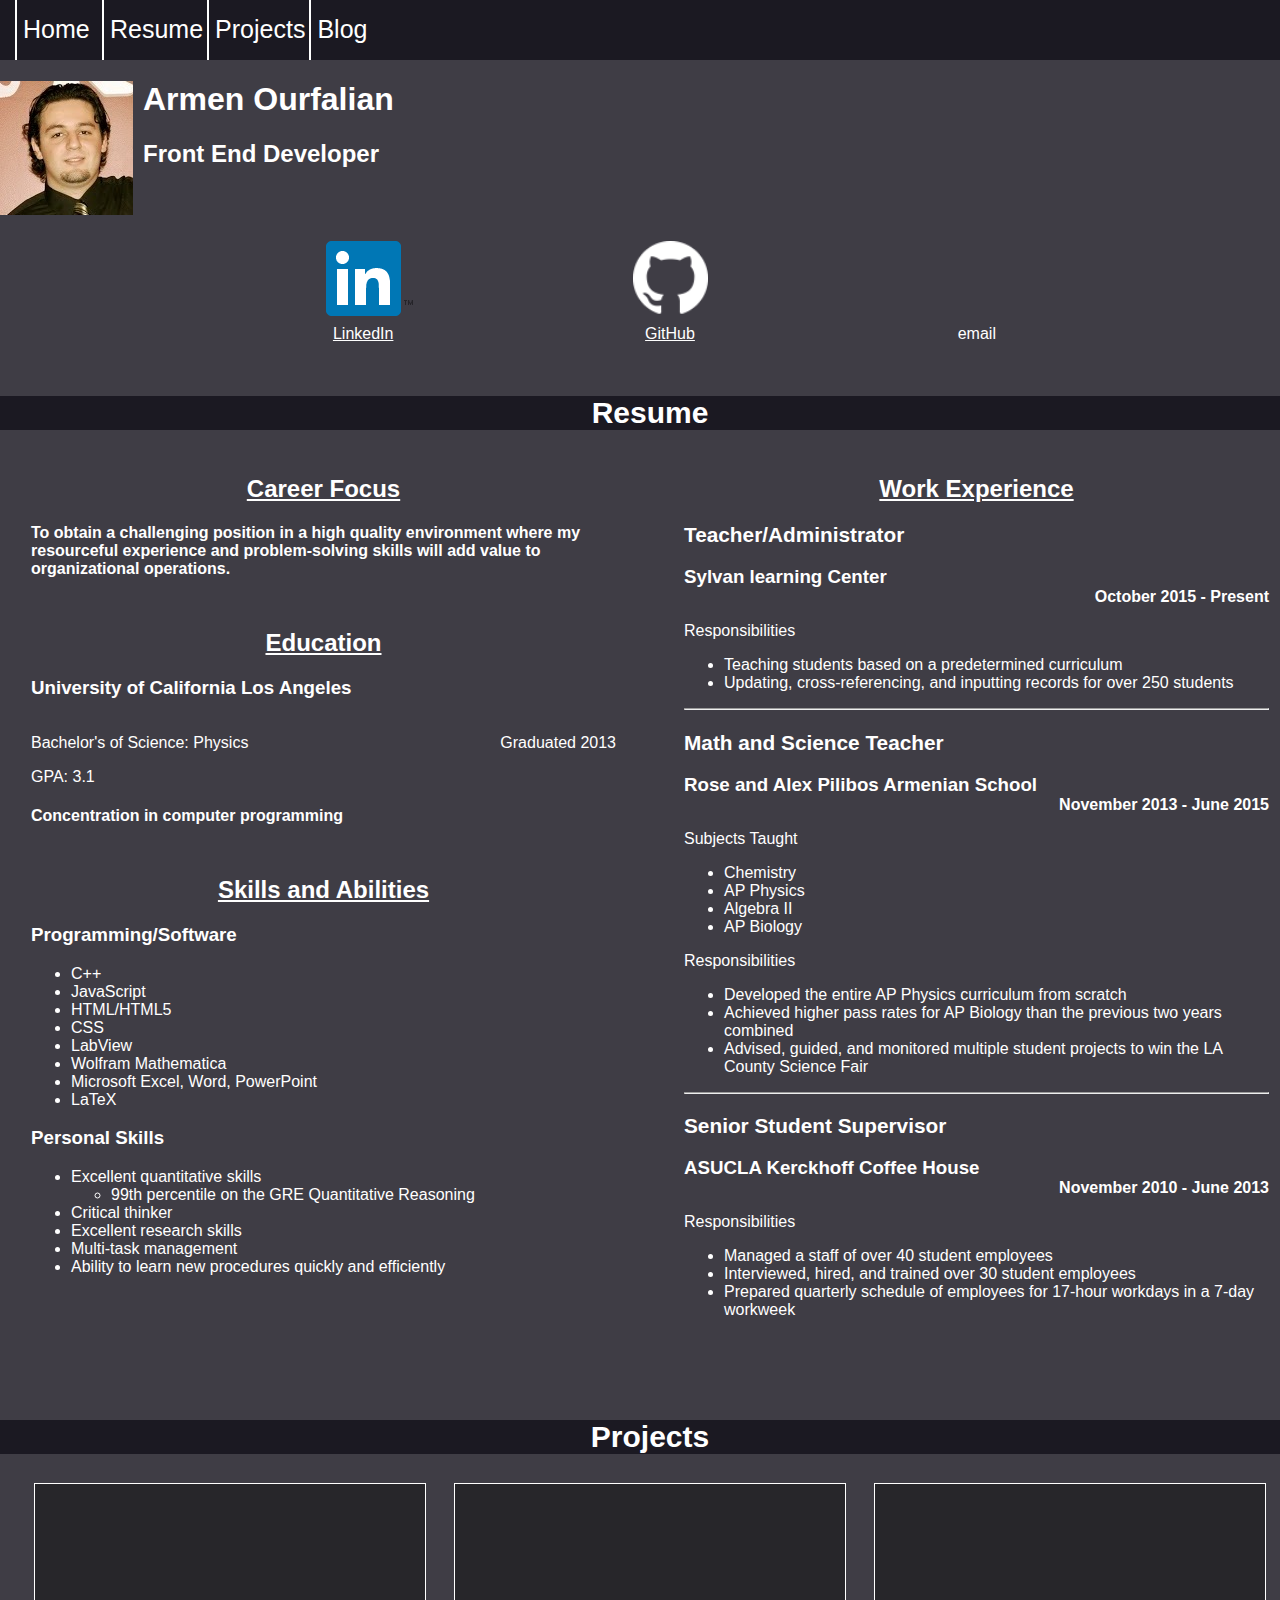
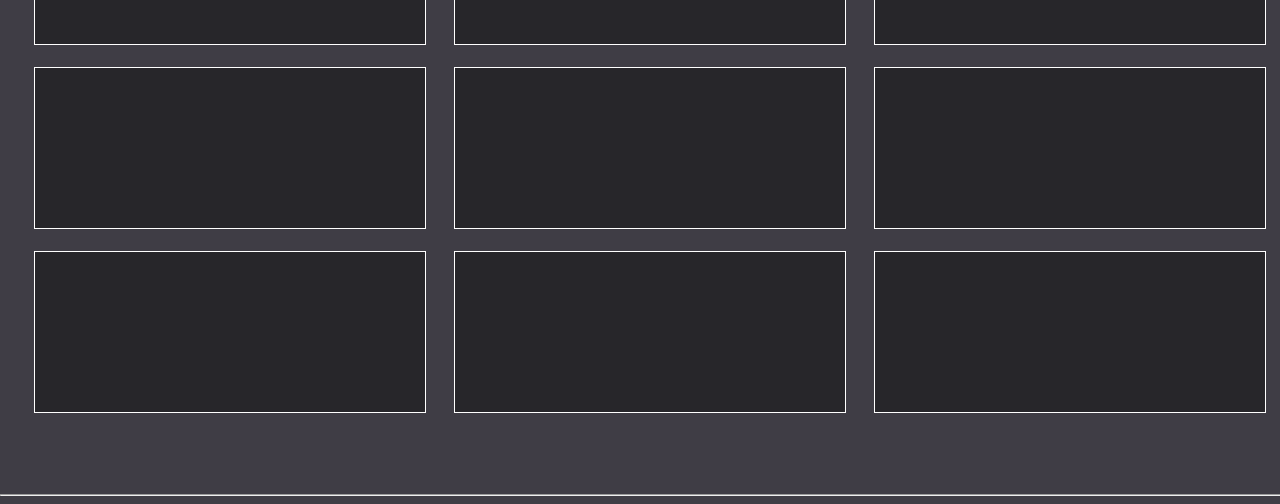
==== home/index.html @ 1b9825a2 "Initial Commit" ====
<!DOCTYPE html>
<html>
<head>
	<link rel="stylesheet" type="text/css" href="style.css">
	<link rel="stylesheet" type="text/css" href="../globalStyle.css">	
	<title>Armen Ourfalian</title>
</head>

<body class="color1">
	<nav class="color5">
		<ul id="navBar"></ul>
	</nav>
	<div id="buffer"></div>
	<header>
		<img id='me' src="Armen_O.jpg">
		<h1>Armen Ourfalian</h1>
		<h2>Front End Developer</h2>
		<div style="clear: both"></div>
	</header> <!-- end header -->

	<section class="container" id="links">
		<ul>
			<li>
				<a href="https://www.linkedin.com/in/armenourfalian" target="_blank">
					<img src="logos/ln.png" style="position:relative;left:6px"/>
					<!-- Move the image 6px to the right to center properly. Centering is off because of the(tm)  -->
					<p> LinkedIn </p>
				</a>
			</li>
			<li>
				<a href="https://github.com/anjartsi" target="_blank">
					<img src="logos/gh.png"/>
					<p> GitHub </p>
				</a>
			</li>
			<li>email</li>
			
		</ul>
	</section> <!-- end #pageBody -->
	
	<section id="resume" class="navLink">
		<h1 class="bar color5">Resume</h1>
		<article id="career" class="category floatLeft clearLeft">
			<h2>Career Focus</h2>
			<h4>
				To obtain a challenging position in a high quality environment where my resourceful experience and problem-solving skills will add value to organizational operations.
			</h4>	
		</article> <!-- end career -->
		
		<article id="work" class="category floatRight">
			<h2>Work Experience</h2>
			<div id="sylvan" class="job">
				<h3 style="font-size: 1.3em">Teacher/Administrator</h3 style="font-size: 1.3em">
				<h3 class="floatLeft">Sylvan learning Center</h3>
				<h4 class="floatRight">October 2015 - Present</h4>
				<div class="clearBoth"></div>
				<p>Responsibilities</p>
				<ul>
					<li>Teaching students based on a predetermined curriculum</li>
					<li>Updating, cross-referencing, and inputting records for over 250 students</li>
				</ul>
			</div> <!-- end sylvan -->
			<hr/>
			<div id="pilibos" class="job">
				<h3 style="font-size: 1.3em">Math and Science Teacher</h3 style="font-size: 1.3em">
				<h3 class="floatLeft">Rose and Alex Pilibos Armenian School</h3>
				<h4 class="floatRight">November 2013 - June 2015</h4>
				<div class="clearBoth"></div>
				<p>Subjects Taught</p>
				<ul>
					<li>Chemistry</li>
					<li>AP Physics</li>
					<li>Algebra II</li>
					<li>AP Biology</li>
				</ul>
				<p>Responsibilities</p>
				<ul>
					<li>Developed the entire AP Physics curriculum from scratch</li>
					<li>Achieved higher pass rates for AP Biology than the previous two years combined</li>
					<li>Advised, guided, and monitored multiple student projects to win the LA County Science Fair</li>
				</ul>
			</div> <!-- end pilibos -->
			<hr/>
			<div id="kch" class="job">
				<h3 style="font-size: 1.3em">Senior Student Supervisor</h3 style="font-size: 1.3em">
				<h3 class="floatLeft">ASUCLA Kerckhoff Coffee House</h3>
				<h4 class="floatRight">November 2010 - June 2013</h4>
				<div class="clearBoth"></div>
				<p>Responsibilities</p>
				<ul>
					<li>Managed a staff of over 40 student employees</li>
					<li>Interviewed, hired, and trained over 30 student employees</li>
					<li>Prepared quarterly schedule of employees for 17-hour workdays in a 7-day workweek</li>
				</ul>
			</div> <!-- end kch -->
		</article> <!-- end work -->

		<article id="education" class="category floatLeft">
			<h2>Education</h2>
				<h3>University of California Los Angeles</h3>
				<p class="floatRight">Graduated 2013</p>
				<p class="floatLeft">Bachelor's of Science: Physics</p>
				<p class="clearBoth">GPA: 3.1</p>
				<h4>Concentration in computer programming</h4>
			</div>
		</article> <!-- end education -->

		<article id="skills" class="category floatLeft">
			<h2>Skills and Abilities</h2>
				<h3>Programming/Software</h3>
				<ul>
					<li>C++</li>
					<li>JavaScript</li>
					<li>HTML/HTML5</li>
					<li>CSS</li>
					<li>LabView</li>
					<li>Wolfram Mathematica</li>
					<li>Microsoft Excel, Word, PowerPoint</li>
					<li>LaTeX</li>
				</ul>
				<h3>Personal Skills</h3>
				<ul>
					<li>Excellent quantitative skills 
						<ul>
							<li>99th percentile on the GRE Quantitative Reasoning</li>
						</ul>
					</li>
					<li>Critical thinker</li>
					<li>Excellent research skills</li>
					<li>Multi-task management</li>
					<li>Ability to learn new procedures quickly and efficiently</li>
				</ul>
		</article>	<!-- end skills -->

		<div class="clearBoth"></div>
		</section> <!-- end #resume -->
		<section id="projects" class="navLink">
			<h1 class="bar color5">Projects</h1>
			<article id="projectsCont">
				<!-- Row 1 -->
				<div id="" class="project color3"></div>
				<div id="" class="project color3"></div>
				<div id="" class="project color3"></div>
				<!-- Row 2 -->
				<div id="" class="project color3"></div>
				<div id="" class="project color3"></div>
				<div id="" class="project color3"></div>
				<!-- Row 3 -->
				<div id="" class="project color3"></div>
				<div id="" class="project color3"></div>
				<div id="" class="project color3"></div>
			</article> <!-- end projects -->
		</section> <!-- end projects -->
	<hr>
	<footer class='container'>
	</footer>
</body>

<script type="text/javascript" src="../globalFunctions.js"></script>
<script type="text/javascript" src="../navBar.js"></script>
</html>
---- home/style.css ----
.bar {
	width: 100%;
	font-size: 30px;
	text-align: center;
	vertical-align: middle;
}

#me {
	display: block;
	float: left;
	margin: 0px 10px 10px 0px;
    width: auto;
}


/* Allows for navBar links to scroll correctly to a section on the page*/
.navLink {
	position: relative;
	top: -60px;
	padding-top: 60px;
	z-index: -1;
}


/* LINKS START*/
#links ul {
	text-align: center;
}
#links ul li {
	text-align: center;
	display: inline-block;
	margin: auto 2%;
	width: 20%;
}

#links img {
	height: 75px;
}

#links a {
	display: block;
	color: white;
}

#links p {
	margin-top: 5px;
}

/* LINKS END*/

/* RESUME START*/
.category {
	text-align: left;
	display: inline-block;;
	width: 45%;
	vertical-align: top;
	margin: 0px 2% 0px 2%;
	padding: 5px;
}

.category h2 {
	text-align: center;
	text-decoration: underline;
}

.job h3 {
	width: 100%;
	margin-bottom: 0px;
}

.job h4{
	margin-top: 0px;
	margin-bottom: 0px;
}
/* RESUME END*/

/* PROJECTS START */
#projectsCont {
	text-align: center;
}

.project {
	display: inline-block;	
	width: 30%;
	height: 10em;
	margin: 10px 1%;
	outline: 1px solid white;
}
/* PROJECTS END */
---- globalStyle.css ----
/* COLORS START*/
.color1 {background-color: #3F3D45;}
.color2 {background-color: #313036;}
.color3 {background-color: #27262A;}
.color4 {background-color: #232227;}
.color5 {background-color: #1B1922;}
/* COLORS END */

html{
	color: #FFFFFF;
	width: 100%;
	margin: auto;
	font-family: Tahoma, Sans-Serif, Arial, Helvetica, "Times New Roman";
	font-size: 1em;
	overflow: scroll;
}

body{
	margin: auto;
	width: 1300px;
}
/* The nav bar*/
nav{
	position: fixed;
	top: 0px;
	left: 0px;
	z-index: 9999;
	width: 100%;
	height: 60px;
	font-size: 25px;
	padding-left: 15px;
}

/* The list in navbar should fill up the entire nav bar*/
nav ul{
	height: 100%;
	list-style-type: none;
	margin: 0px;
	padding: 0px;

}

nav ul li{
	min-width: 75px	;
	text-align: left;
	display: inline-block;
	/* Need to be inline-block so they're all on one line*/
	padding-left: 6px;
	padding-right: 4px;
	border-left: 2px solid white;
}

/* The link to the current page should be highlighted */
nav .active{
	background-color: #000;
}

/* 
	The links in the nav bar should be vertically centered
		The block display allows the link to be hovered even when the 
		mouse hovers the block (not just the text)
*/
nav a:link, nav a:visited{
	padding-top: 15px;
	height: 45px;
	/*the above two have to add up to 60px because that's the height of the navbar*/
	
	text-decoration: none;
	color: white;
	display: block;
}


nav li:hover, nav a:hover{
	background-color: #FFFFFF;
	color: #000000;
}

nav a:active{
	text-decoration: none;
	color: blue;
}

/* Used to buffer top of page from under the navBar*/
#buffer {
	height: 60px;
	width: 1000px;
}

/* +/- button for collapsable elements */
.pm {
	-webkit-user-select: none;	
	font-weight: bold;
	display: inline;
	float:right;
	width:50px;
	text-align: right;
	vertical-align: middle;
}

.hide {
	display: none;
}

/* floats and clears */
.floatLeft {
	float: left;
}

.floatRight {
	float:right;
}

.clearLeft {
	clear: left;
}

.clearBoth {
	clear:both;
}
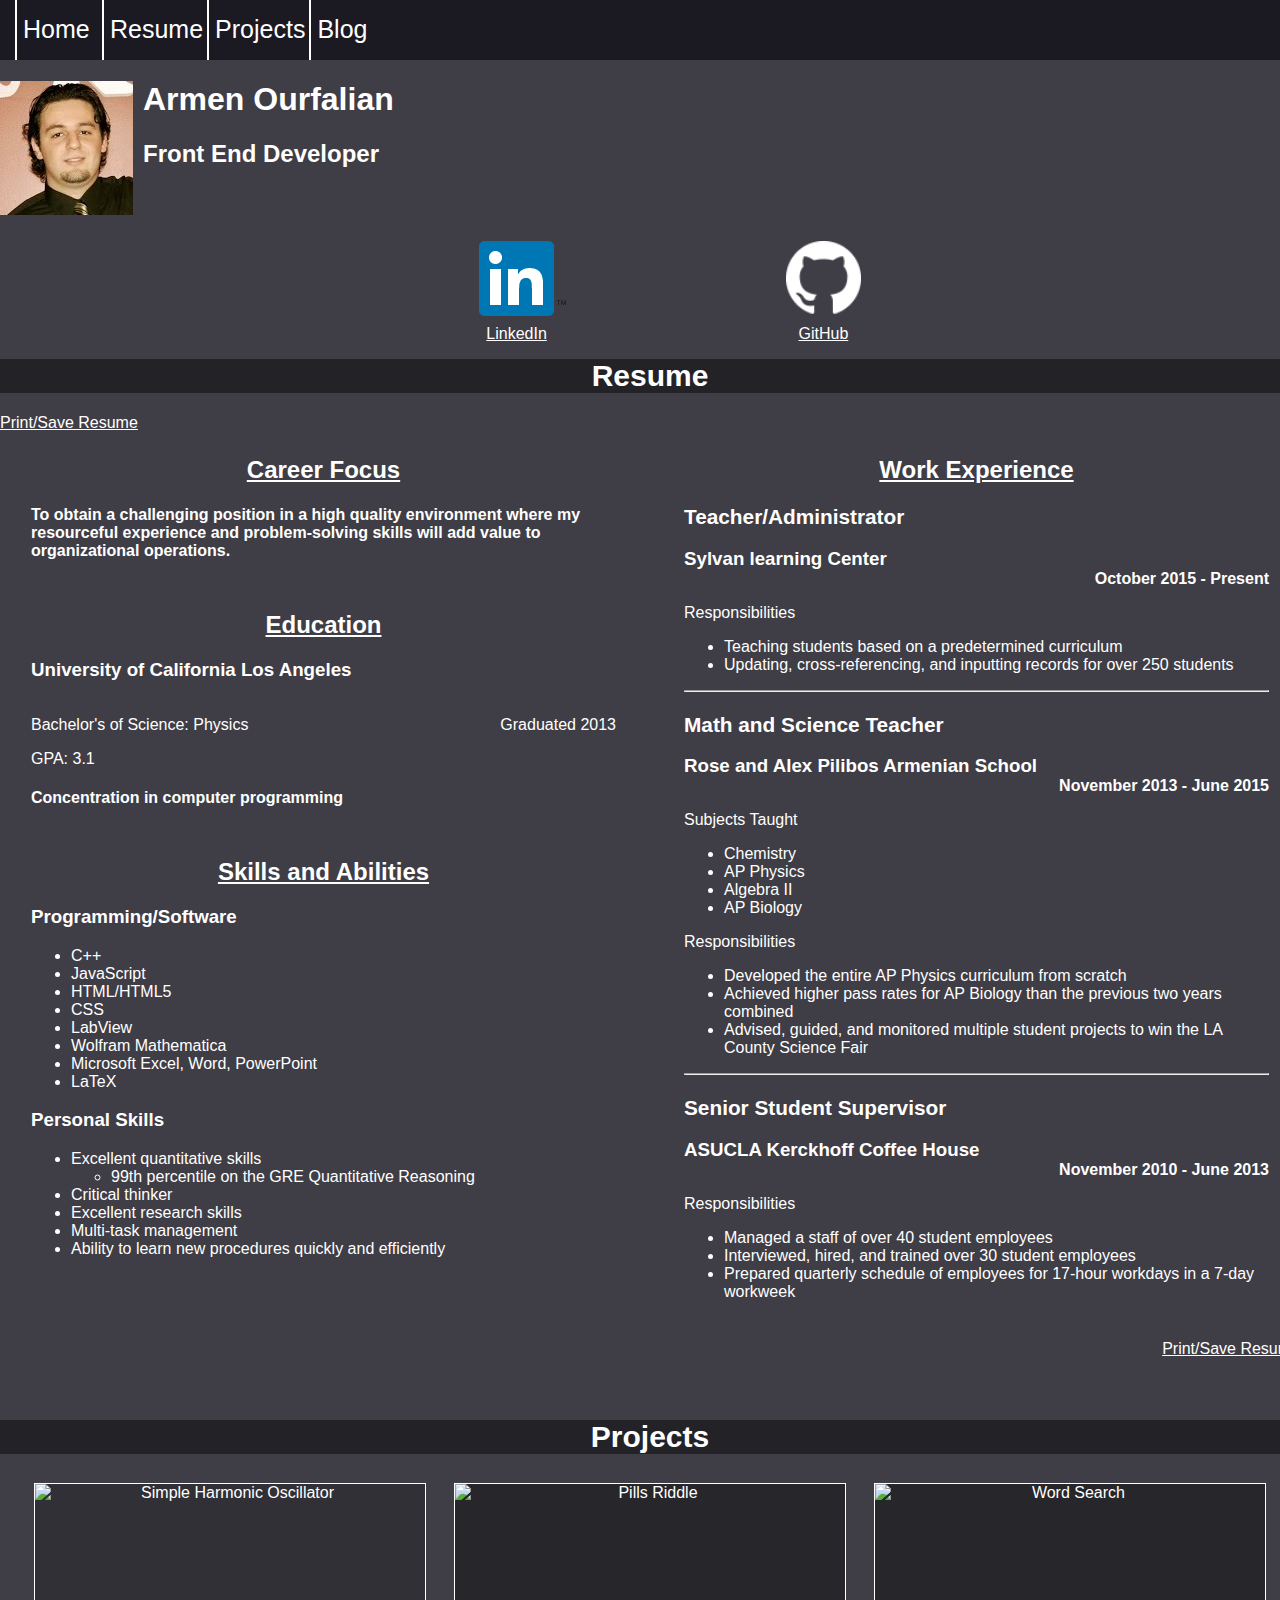
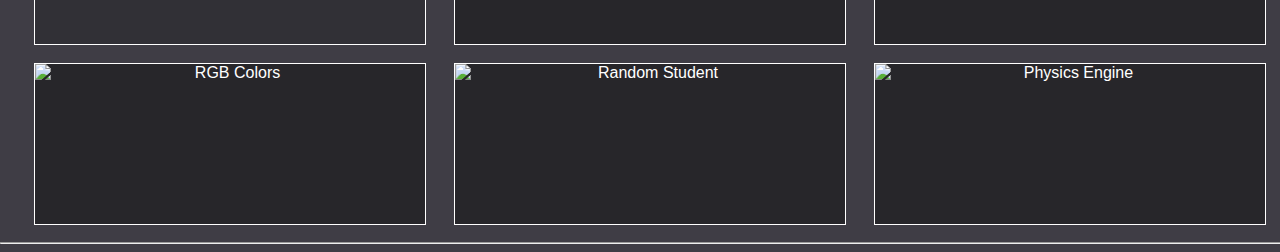
==== commit 2e2a9a6e: "Add project pages" ====
--- a/home/index.html
+++ b/home/index.html
@@ -12,7 +12,7 @@
 	</nav>
 	<div id="buffer"></div>
 	<header>
-		<img id='me' src="Armen_O.jpg">
+		<img id='me' src="../images/ao.jpg">
 		<h1>Armen Ourfalian</h1>
 		<h2>Front End Developer</h2>
 		<div style="clear: both"></div>
@@ -22,24 +22,26 @@
 		<ul>
 			<li>
 				<a href="https://www.linkedin.com/in/armenourfalian" target="_blank">
-					<img src="logos/ln.png" style="position:relative;left:6px"/>
+					<img src="../images//ln.png" style="position:relative;left:6px"/>
 					<!-- Move the image 6px to the right to center properly. Centering is off because of the(tm)  -->
 					<p> LinkedIn </p>
 				</a>
 			</li>
 			<li>
 				<a href="https://github.com/anjartsi" target="_blank">
-					<img src="logos/gh.png"/>
+					<img src="../images/gh.png"/>
 					<p> GitHub </p>
 				</a>
 			</li>
-			<li>email</li>
-			
 		</ul>
-	</section> <!-- end #pageBody -->
+	</section class="container"> <!-- end #pageBody -->
 	
-	<section id="resume" class="navLink">
-		<h1 class="bar color5">Resume</h1>
+	<section id="resume" class="container navLink">
+		<h1  class="bar color4">
+			Resume
+			<br>
+		</h1>
+		<a class="floatLeft" href="../resume/armen-ourfalian.pdf" target="_blank">Print/Save Resume</a>
 		<article id="career" class="category floatLeft clearLeft">
 			<h2>Career Focus</h2>
 			<h4>
@@ -131,24 +133,21 @@
 					<li>Ability to learn new procedures quickly and efficiently</li>
 				</ul>
 		</article>	<!-- end skills -->
-
 		<div class="clearBoth"></div>
+		<br>
+		<a class="floatRight" href="../resume/armen-ourfalian.pdf" target="_blank">Print/Save Resume</a>
 		</section> <!-- end #resume -->
-		<section id="projects" class="navLink">
-			<h1 class="bar color5">Projects</h1>
+		<section class="container" id="projects" class="navLink">
+			<h1 class="bar color4">Projects</h1>
 			<article id="projectsCont">
 				<!-- Row 1 -->
-				<div id="" class="project color3"></div>
-				<div id="" class="project color3"></div>
-				<div id="" class="project color3"></div>
+				<a href="../simple-harmonic/index.html"><img src="#" alt="Simple Harmonic Oscillator" id="" class="project color2"/></a>
+				<a href="../pills-riddle/index.html"><img src="#" alt="Pills Riddle" id="" class="project color3"/></a>
+				<a href="../wordsearch/index.html"><img src="#" alt="Word Search" id="" class="project color3"/></a>
 				<!-- Row 2 -->
-				<div id="" class="project color3"></div>
-				<div id="" class="project color3"></div>
-				<div id="" class="project color3"></div>
-				<!-- Row 3 -->
-				<div id="" class="project color3"></div>
-				<div id="" class="project color3"></div>
-				<div id="" class="project color3"></div>
+				<a href="../rgb/index.html"><img src="#" alt="RGB Colors" id="" class="project color3"/></a>
+				<a href="../random-student/index.html"><img src="#" alt="Random Student" id="" class="project color3"/></a>
+				<a href="../physics-engine/index.html"><img src="#" alt="Physics Engine" id="" class="project color3"/></a>
 			</article> <!-- end projects -->
 		</section> <!-- end projects -->
 	<hr>
--- a/home/style.css
+++ b/home/style.css
@@ -1,3 +1,7 @@
+a {
+	color: white;
+}
+
 .bar {
 	width: 100%;
 	font-size: 30px;
@@ -17,8 +21,8 @@
 .navLink {
 	position: relative;
 	top: -60px;
-	padding-top: 60px;
-	z-index: -1;
+	margin-top: 60px;
+	z-index: 0;
 }
 
 
@@ -39,7 +43,6 @@
 
 #links a {
 	display: block;
-	color: white;
 }
 
 #links p {
@@ -49,6 +52,7 @@
 /* LINKS END*/
 
 /* RESUME START*/
+
 .category {
 	text-align: left;
 	display: inline-block;;
--- a/globalStyle.css
+++ b/globalStyle.css
@@ -88,7 +88,7 @@
 }
 
 /* +/- button for collapsable elements */
-.pm {
+.collapse-pm {
 	-webkit-user-select: none;	
 	font-weight: bold;
 	display: inline;
